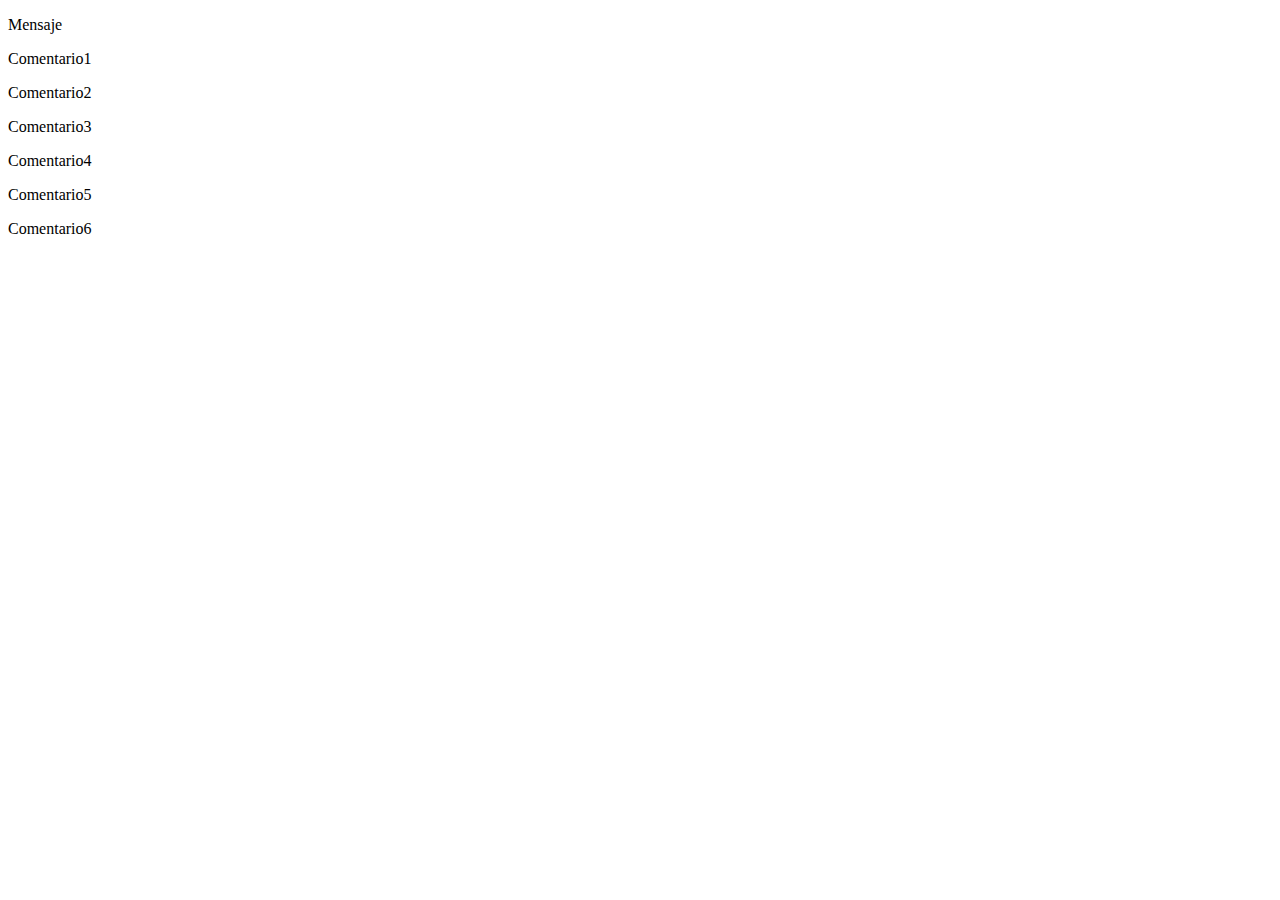
==== problema1/index.html @ f41c00a7 "Initial commit" ====
<!DOCTYPE html>
<html>
  <head>
    <meta charset="utf-8" />
    <meta name="viewport" content="width=device-width" />
    <link rel="stylesheet" href="estilos/estilos.css" type="text/css" />
    <title>Ejemplo HTML5 y CSS3</title>
  </head>
  <body>
    <div class="uno">
     <p class="mensaje">Mensaje</p> 
    </div>
    <div class="dos">
      <p class="comentario">Comentario1</p>
      <p class="comentario">Comentario2</p>
      <p class="comentario">Comentario3</p>
      <p class="comentario">Comentario4</p>
      <p class="comentario">Comentario5</p>
      <p class="comentario">Comentario6</p>
    </div>
  </body>
</html>
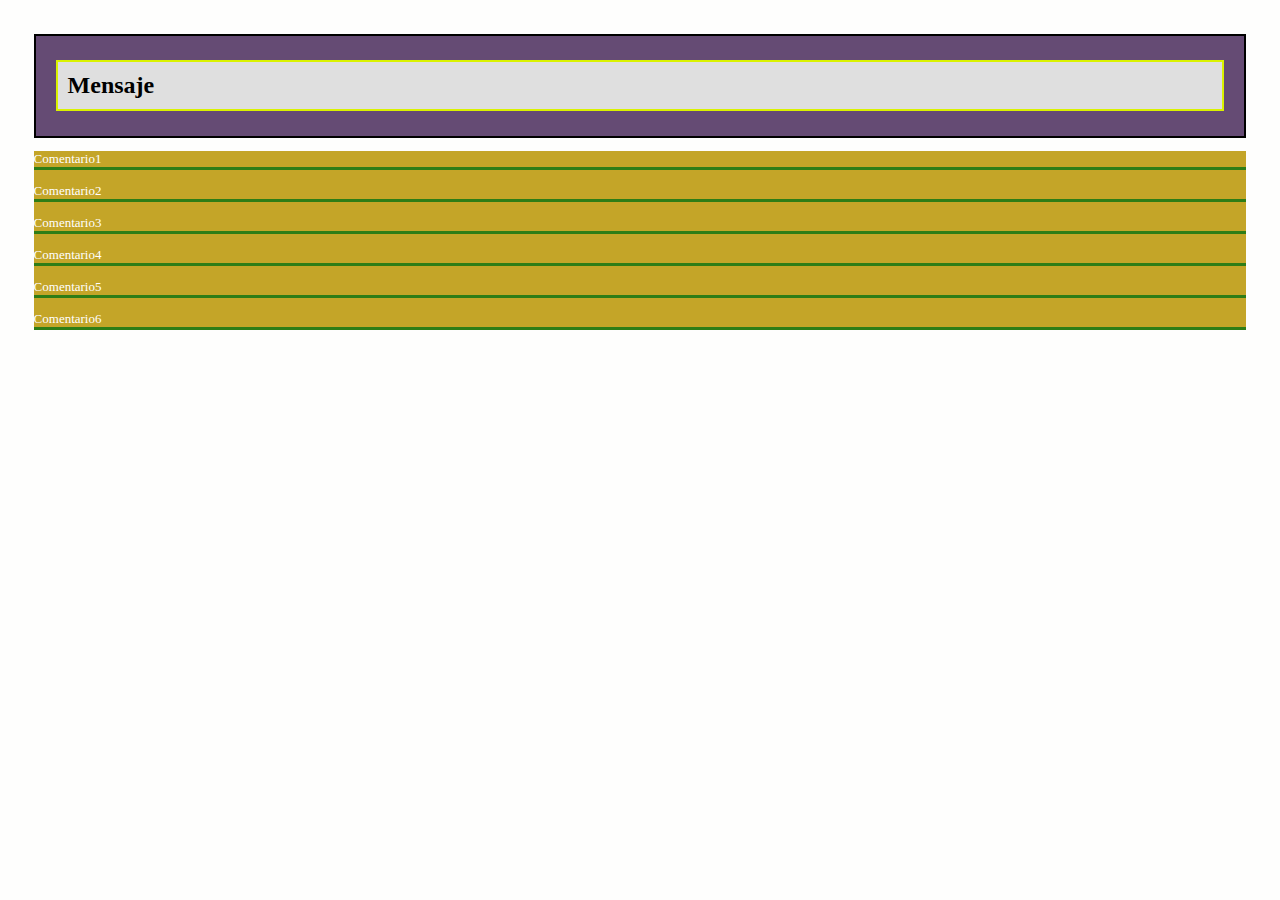
==== commit aa6a2455: "actualizado" ====
--- a/problema1/index.html
+++ b/problema1/index.html
@@ -1,22 +1,25 @@
 <!DOCTYPE html>
 <html>
-  <head>
+
+<head>
     <meta charset="utf-8" />
     <meta name="viewport" content="width=device-width" />
-    <link rel="stylesheet" href="estilos/estilos.css" type="text/css" />
+    <link rel="stylesheet" href="styles/style.css" type="text/css" />
     <title>Ejemplo HTML5 y CSS3</title>
-  </head>
-  <body>
+</head>
+
+<body>
     <div class="uno">
-     <p class="mensaje">Mensaje</p> 
+        <p class="mensaje">Mensaje</p>
     </div>
     <div class="dos">
-      <p class="comentario">Comentario1</p>
-      <p class="comentario">Comentario2</p>
-      <p class="comentario">Comentario3</p>
-      <p class="comentario">Comentario4</p>
-      <p class="comentario">Comentario5</p>
-      <p class="comentario">Comentario6</p>
+        <p class="comentario">Comentario1</p>
+        <p class="comentario">Comentario2</p>
+        <p class="comentario">Comentario3</p>
+        <p class="comentario">Comentario4</p>
+        <p class="comentario">Comentario5</p>
+        <p class="comentario">Comentario6</p>
     </div>
-  </body>
-</html>
+</body>
+
+</html>--- a/problema1/styles/style.css
+++ b/problema1/styles/style.css
@@ -0,0 +1,70 @@
+body {
+    background: #FEFEFD;
+    padding: 2%;
+}
+
+th,
+td {
+    padding: 15px;
+    border-bottom: 1px solid black;
+}
+
+tr:hover {
+    background-color: #258EAD;
+}
+
+.titulodecampo {
+    background: #9999FF;
+    color: #000000;
+    font-family: Arial, Helvetica, sans-serif;
+    font-size: 14px;
+    font-weight: bold;
+}
+
+#principal {
+    font-size: medium;
+    color: rgb(228, 255, 255);
+    background-color: rgb(0, 51, 40);
+    display: inline;
+    padding: 2%;
+    border-radius: 50%;
+}
+
+#principal:hover {
+    cursor: pointer;
+    background-color: #258EAD;
+}
+
+.texto {
+    display: flex;
+    border-radius: 20%;
+    background-color: #9999FF;
+    font-size: large;
+    padding: 10%;
+}
+
+.uno {
+    border: 2px solid rgb(0, 0, 0);
+    height: 100px;
+    background-color: rgb(101, 75, 116);
+}
+
+.mensaje {
+    border: 2px solid rgb(218, 242, 0);
+    margin-left: 20px;
+    margin-right: 20px;
+    padding: 10px;
+    background-color: #dfdfdf;
+    font-size: x-large;
+    font-weight: bold;
+}
+
+.dos {
+    color: white;
+    background-color: rgb(196, 165, 40);
+}
+
+.comentario {
+    border-bottom: #2e7d16 solid;
+    font-size: small;
+}